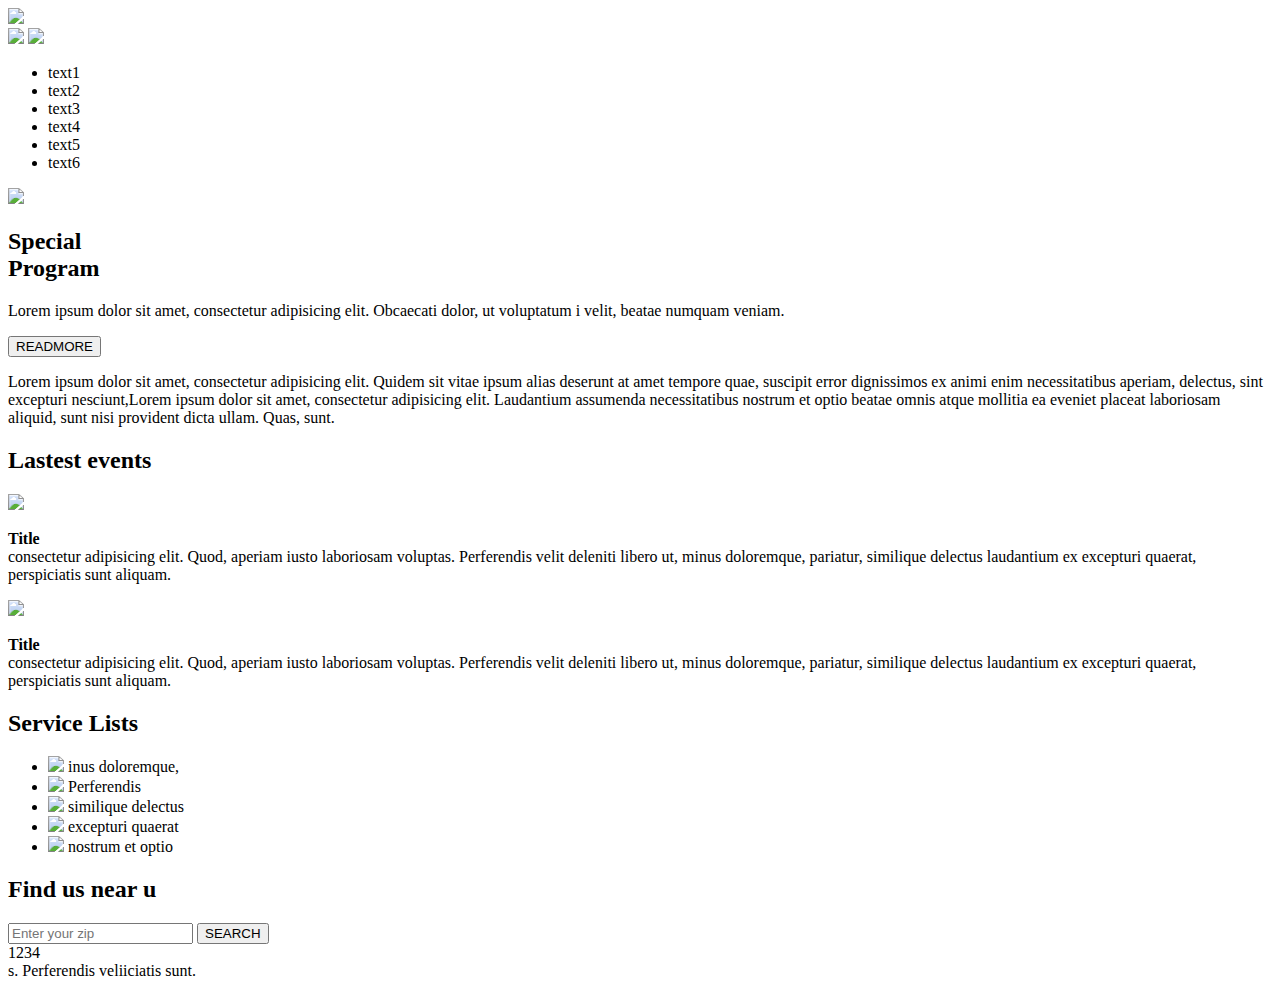
==== index.html @ f9a62d07 "Rename homework1.html to index.html" ====
<!DOCTYPE html>
<html lang="en">
<head>
	<meta charset="UTF-8">
	<title>Document</title>
	<link rel="stylesheet" type="text/css" href="css/style.css">
</head>
<body>
	<div class="wrap">
		<div class="header">
			<div class="logo">
				<a href="http://www.google.com"><img src="images/logo.png"></a>
			</div>

			<div class="small_logo">
				<a href="https://twitter.com"><img src="images/dot_facebook.png"></a>
				<a href="https://www.facebook.com/"><img src="images/dot_tweet.png"></a>
			</div>

			<div class="text">
				<ul>
					<li>text1</li>
					<li>text2</li>
					<li>text3</li>
					<li>text4</li>
					<li>text5</li>
					<li>text6</li>
				</ul>
			</div>
			
			
		</div>
		<div class="content1">
			<img src="images/slider-1.png">
		</div>
		<div class="content2">
			<h2 class="h2_1">Special<br/>Program</h2>
			<p class="p1">Lorem ipsum dolor sit amet, consectetur adipisicing elit. Obcaecati dolor, ut voluptatum i velit, beatae numquam veniam.</p>
			<button class="bt">READMORE</button>
			</div>
		<div class="clear"></div>
		<div class="content3">
			<p>
				Lorem ipsum dolor sit amet, consectetur adipisicing elit. Quidem sit <span>vitae ipsum</span> alias deserunt at amet tempore quae, suscipit error dignissimos ex animi enim necessitatibus aperiam, delectus, sint <span>excepturi</span> nesciunt,Lorem ipsum dolor sit amet, consectetur adipisicing elit. Laudantium assumenda necessitatibus nostrum et optio beatae omnis atque mollitia ea eveniet placeat laboriosam aliquid, sunt nisi provident dicta ullam. Quas, sunt.
			</p>
		</div>
		<div class="content4">
			<div class="leftblock">
				<h2><span>Lastest</span>  events</h2>
					<div class="lfb1">
						<img src="images/page1-img1.jpg">
							<div class="lfb1_1">
								<p class="p2">
									<b>Title</b><br/> consectetur adipisicing elit. Quod, aperiam iusto laboriosam voluptas. Perferendis velit deleniti libero ut, minus doloremque, pariatur, similique delectus laudantium ex excepturi quaerat, perspiciatis sunt aliquam.
								</p>
							</div>
							
						</div>
					<div class="lfb2">
						<img src="images/page1-img2.jpg">
							<div class="lfb2_1">
								<p class="p2">
									<b>Title</b><br/> consectetur adipisicing elit. Quod, aperiam iusto laboriosam voluptas. Perferendis velit deleniti libero ut, minus doloremque, pariatur, similique delectus laudantium ex excepturi quaerat, perspiciatis sunt aliquam.	
								</p>
							</div>
					</div>
				</div>
				<div class="rightblock">
					<div class="rb1">
						<h2><span>Service </span>Lists </h2>
							<ul>
								<li><img src="images/icon_03.png">  inus doloremque,</li>
								<li><img src="images/icon_03.png">  Perferendis</li>
								<li><img src="images/icon_03.png">  similique delectus</li>
								<li><img src="images/icon_03.png">  excepturi quaerat</li>
								<li><img src="images/icon_03.png">  nostrum et optio</li>
							</ul>
					</div>
					<div class="rb2"></div>
						<h2><span>Find us</span> near u</h2>
						<input type="text"  class="input" placeholder="Enter your zip">
						<button class="search">SEARCH</button>
				</div>
		
		<div class="clear"></div>
		
		<div class="footer">
			1234<br/>
			<span>s. Perferendis veli</span>iciatis sunt.
		</div>
	</div>
</body>
</html>
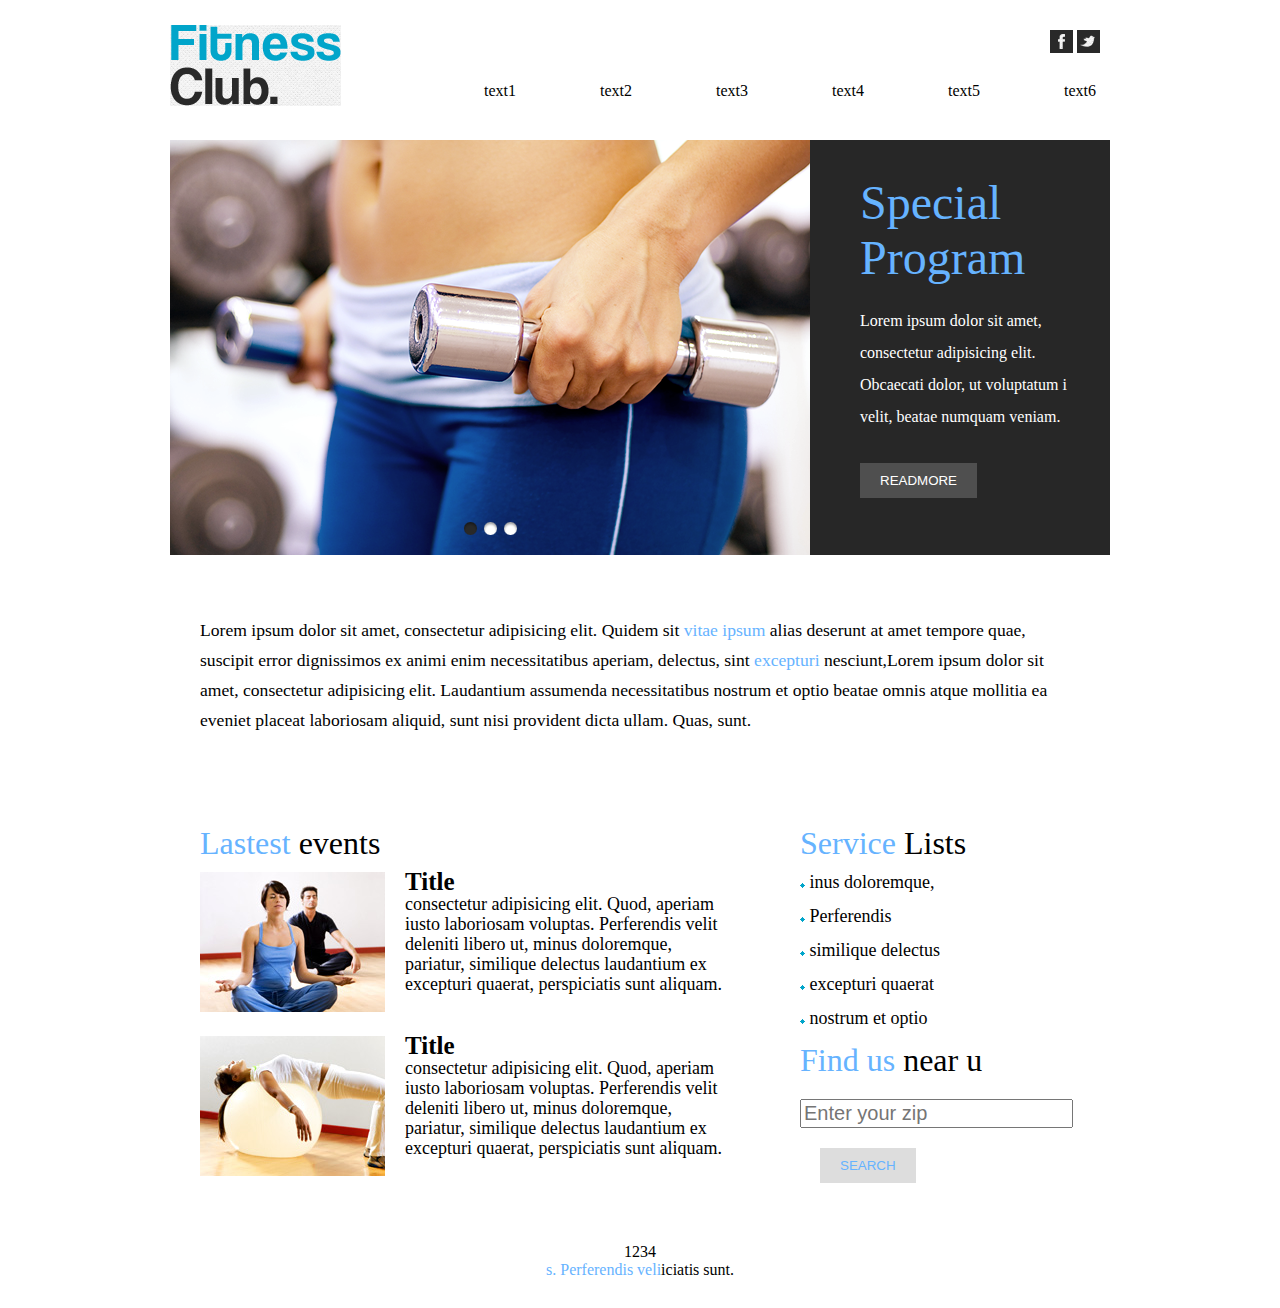
==== commit 083cd936: "Update index.html" ====
--- a/index.html
+++ b/index.html
@@ -82,8 +82,8 @@
 						<button class="search">SEARCH</button>
 				</div>
 		
-		<div class="clear"></div>
-		
+			<div class="clear"></div>
+		</div>
 		<div class="footer">
 			1234<br/>
 			<span>s. Perferendis veli</span>iciatis sunt.
--- a/css/style.css
+++ b/css/style.css
@@ -0,0 +1,199 @@
+html, body, div, span, applet, object, iframe,
+h1, h2, h3, h4, h5, h6, p, blockquote, pre,
+a, abbr, acronym, address, big, cite, code,
+del, dfn, em, img, ins, kbd, q, s, samp,
+small, strike, strong, sub, sup, tt, var,
+b, u, i, center,
+dl, dt, dd, ol, ul, li,
+fieldset, form, label, legend,
+table, caption, tbody, tfoot, thead, tr, th, td,
+article, aside, canvas, details, embed, 
+figure, figcaption, footer, header, hgroup, 
+menu, nav, output, ruby, section, summary,
+time, mark, audio, video {
+  margin: 0;
+  padding: 0;
+  border: 0;
+  font-size: 100%;
+  font: inherit;
+  vertical-align: baseline;
+}
+
+
+
+.wrap{
+	width:940px;
+	margin: 0 auto  ;
+}
+
+.header{
+	width: 940px;
+	height: 100px;
+	margin-top: 20px;
+	margin-bottom: 20px;
+}
+
+.logo{
+	float:left;
+	margin-top:5px;
+}	
+
+.small_logo{
+	width: 50px;
+	float:right;
+	padding: 10px;
+}
+
+.text{
+	text-align: right;
+	float: left;
+	width: 755px;
+	height: 30px;
+	padding-top:15px;
+}
+
+.text li{
+	display: inline;
+	padding-left:80px;
+}
+
+.content1{
+	height: 415px;
+	width:640px;
+	float: left;
+} 
+
+.content2{
+	background: #272727;
+	width: 300px;
+	float: left;
+	height: 415px;
+} 
+
+.h2_1{
+	font-size: 48px;
+	color: #66B3FF;
+	padding-left: 50px;
+	padding-top: 35px;
+	padding-right: 50px;
+	padding-bottom: 20px;
+}
+
+.p1{
+	color:#fff;
+	padding-left:50px;
+	padding-right: 20px;
+	padding-bottom: 30px;
+	line-height: 200%;
+
+}
+
+.bt{
+	color:#fff;
+	background: #4F4F4F;
+	padding-top: 10px;
+	padding-right: 20px;
+	padding-bottom: 10px;
+	padding-left: 20px;
+	margin-left: 50px;
+	border: none;
+	text-align: center;
+}
+
+.clear{
+	clear: both;
+}
+
+.content3{
+	margin-top: 30px;
+	background: #fff;
+	padding: 30px;
+	line-height: 30px;
+	font-size: 110%;
+	margin-bottom:30px; 
+} 
+
+span{
+	color: #66B3FF;
+}
+
+
+.content4 h2{
+	font-size: 32px;
+	margin-bottom:10px; 
+} 
+
+.leftblock{
+	width: 540px;
+	height: 300px;
+	padding: 30px;
+	float: left;
+}
+
+.rightblock{
+	width: 210px;
+	padding: 30px;
+	float: left;
+}
+
+.lfb1{
+	float:left;
+	margin-bottom: 20px
+}
+
+b{
+	font-weight: bold;
+	font-size:25px; 
+}
+
+.lfb1_1{
+	float: right;
+	width: 320px;
+	margin-left: 20px;
+}
+
+.p2{
+	font-size:18px;
+	line-height: 20px; 
+}
+
+.lfb2{
+	float:left;
+}
+
+.lfb2_1{
+	float: right;
+	width: 320px;
+	margin-left: 20px;
+}
+
+.rb1 li{
+	margin-bottom: 13px;
+	list-style-type: none;
+	font-size: 18px;
+}
+
+.input{
+	font-size: 20px;
+	margin-top: 10px;
+	margin-bottom: 20px;
+}
+
+.search{
+	color:#66B3FF;
+	background: #DDDDDD;
+	padding-top: 10px;
+	padding-right: 20px;
+	padding-bottom: 10px;
+	padding-left: 20px;
+	margin-left: 20px;
+	border: none;
+	text-align: center;
+}
+
+.footer{
+	background: #fff;
+	padding:30px;
+	text-align: center;
+	height: 35px;
+}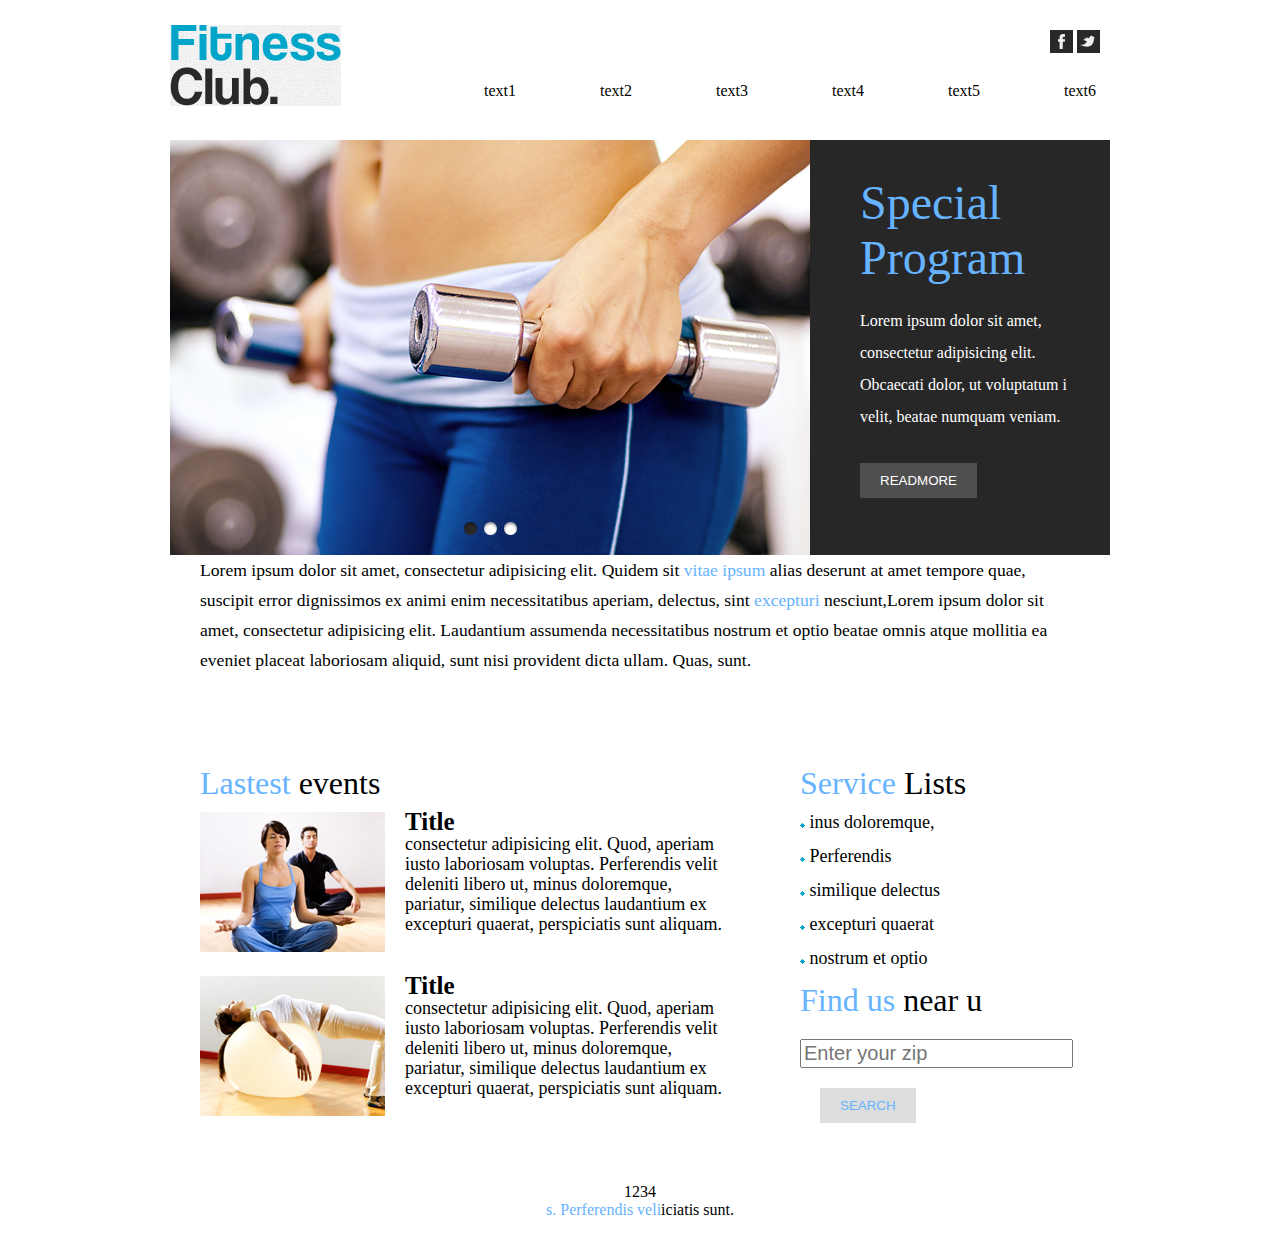
==== commit e646d4a9: "Update index.html" ====
--- a/index.html
+++ b/index.html
@@ -37,8 +37,9 @@
 			<h2 class="h2_1">Special<br/>Program</h2>
 			<p class="p1">Lorem ipsum dolor sit amet, consectetur adipisicing elit. Obcaecati dolor, ut voluptatum i velit, beatae numquam veniam.</p>
 			<button class="bt">READMORE</button>
-			</div>
-		<div class="clear"></div>
+			<div class="clear"></div>
+		</div>
+		
 		<div class="content3">
 			<p>
 				Lorem ipsum dolor sit amet, consectetur adipisicing elit. Quidem sit <span>vitae ipsum</span> alias deserunt at amet tempore quae, suscipit error dignissimos ex animi enim necessitatibus aperiam, delectus, sint <span>excepturi</span> nesciunt,Lorem ipsum dolor sit amet, consectetur adipisicing elit. Laudantium assumenda necessitatibus nostrum et optio beatae omnis atque mollitia ea eveniet placeat laboriosam aliquid, sunt nisi provident dicta ullam. Quas, sunt.
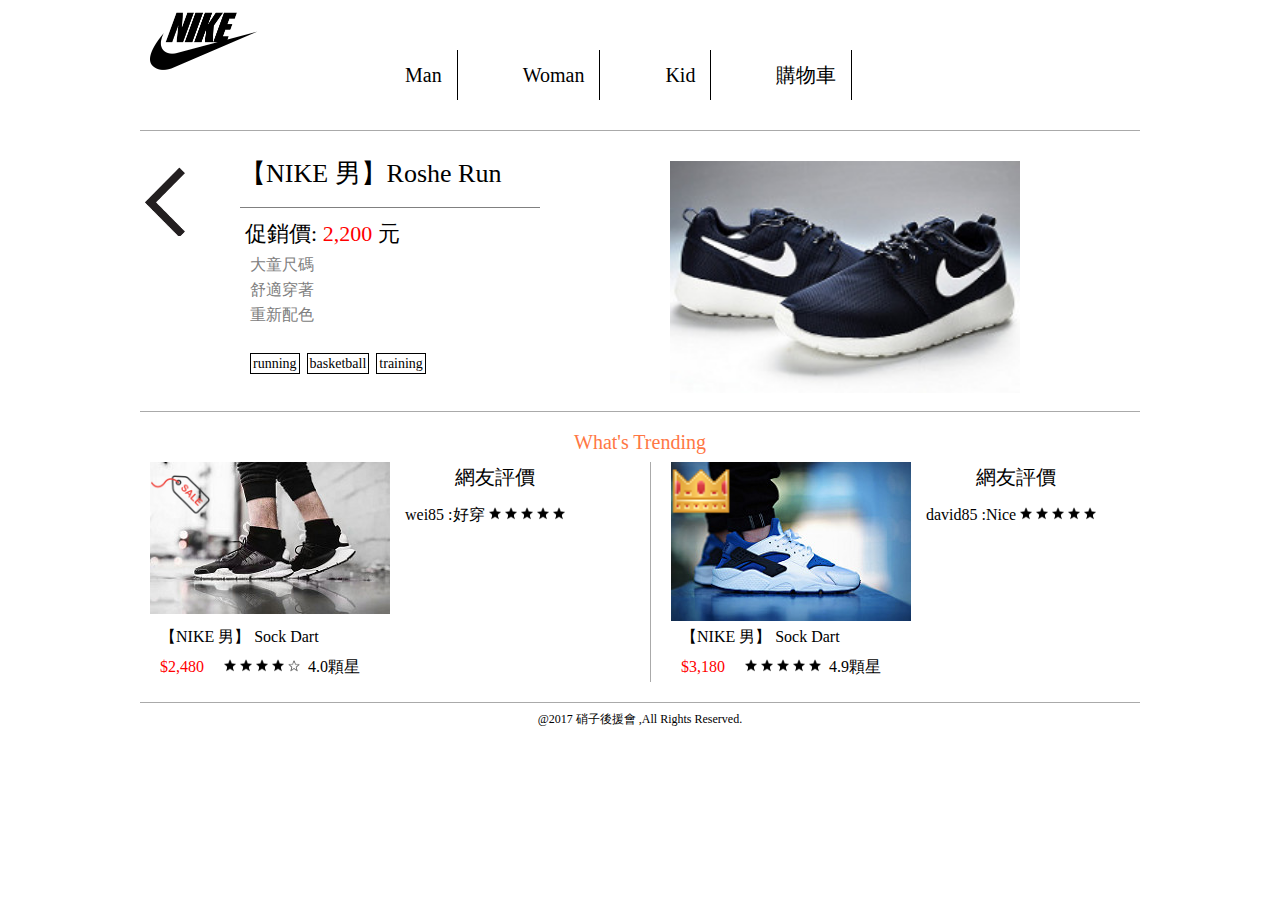
==== commit 66328425: "Rename page2.html to index.html" ====
--- a/index.html
+++ b/index.html
@@ -1,93 +1,122 @@
 <!DOCTYPE html>
-<html lang="en">
+<html>
 <head>
-	<meta charset="UTF-8">
-	<title>Document</title>
-	<link rel="stylesheet" type="text/css" href="css/style.css">
+	<title>商品細項</title>
+	<link rel="stylesheet" href="page2.css">
 </head>
 <body>
 	<div class="wrap">
-		<div class="header">
-			<div class="logo">
-				<a href="http://www.google.com"><img src="images/logo.png"></a>
-			</div>
-
-			<div class="small_logo">
-				<a href="https://twitter.com"><img src="images/dot_facebook.png"></a>
-				<a href="https://www.facebook.com/"><img src="images/dot_tweet.png"></a>
-			</div>
-
-			<div class="text">
-				<ul>
-					<li>text1</li>
-					<li>text2</li>
-					<li>text3</li>
-					<li>text4</li>
-					<li>text5</li>
-					<li>text6</li>
-				</ul>
-			</div>
-			
-			
+		<div class=header>
+			<a href="#"><img class="logo" src="nike.png">	</a>
+				<div class="header_center">
+					<ul class="menu">
+						<li><a href="#">Man</a></li>
+						<li><a href="#">Woman</a></li>
+						<li><a href="#">Kid</a></li>
+						<li><a href="#">購物車</a></li>
+					</ul>
+				</div>
 		</div>
 		<div class="content1">
-			<img src="images/slider-1.png">
+			<div class="back">
+				<a href="#"><img src="left.png" alt=""></a>
+			</div>
+			<div class="item">
+				<div class="item_title">
+					<p>【NIKE 男】Roshe Run</p>
+				</div>
+				<div class="item_description">
+					<p>促銷價: <span>2,200</span> 元</p>
+					<ul>
+						<li>大童尺碼</li>
+						<li>舒適穿著</li>
+						<li>重新配色</li>
+					</ul>
+				</div>
+				<div class="tag">
+					<span><a href="#">running</a></span>
+					<span><a href="#">basketball</a></span>
+					<span><a href="#">training</a></span>
+				</div>
+			</div>
+			<div class="item_img">
+				<img src="item_img.jpg" alt="">
+			</div>
 		</div>
 		<div class="content2">
-			<h2 class="h2_1">Special<br/>Program</h2>
-			<p class="p1">Lorem ipsum dolor sit amet, consectetur adipisicing elit. Obcaecati dolor, ut voluptatum i velit, beatae numquam veniam.</p>
-			<button class="bt">READMORE</button>
-			<div class="clear"></div>
-		</div>
-		
-		<div class="content3">
-			<p>
-				Lorem ipsum dolor sit amet, consectetur adipisicing elit. Quidem sit <span>vitae ipsum</span> alias deserunt at amet tempore quae, suscipit error dignissimos ex animi enim necessitatibus aperiam, delectus, sint <span>excepturi</span> nesciunt,Lorem ipsum dolor sit amet, consectetur adipisicing elit. Laudantium assumenda necessitatibus nostrum et optio beatae omnis atque mollitia ea eveniet placeat laboriosam aliquid, sunt nisi provident dicta ullam. Quas, sunt.
-			</p>
-		</div>
-		<div class="content4">
-			<div class="leftblock">
-				<h2><span>Lastest</span>  events</h2>
-					<div class="lfb1">
-						<img src="images/page1-img1.jpg">
-							<div class="lfb1_1">
-								<p class="p2">
-									<b>Title</b><br/> consectetur adipisicing elit. Quod, aperiam iusto laboriosam voluptas. Perferendis velit deleniti libero ut, minus doloremque, pariatur, similique delectus laudantium ex excepturi quaerat, perspiciatis sunt aliquam.
-								</p>
-							</div>
-							
-						</div>
-					<div class="lfb2">
-						<img src="images/page1-img2.jpg">
-							<div class="lfb2_1">
-								<p class="p2">
-									<b>Title</b><br/> consectetur adipisicing elit. Quod, aperiam iusto laboriosam voluptas. Perferendis velit deleniti libero ut, minus doloremque, pariatur, similique delectus laudantium ex excepturi quaerat, perspiciatis sunt aliquam.	
-								</p>
-							</div>
+			<div class="title">
+				<p>What's Trending</p>
+			</div>
+			<div class="block1">
+				<div class="block_item">	
+					<div class="block_item_img">
+						<img class="img1" src="nike_sock.jpg" alt="">
+						<img class="img2" src="discount.png" alt="">
+					</div>
+					<div class="block_item_description">
+						<span class="title">
+							【NIKE 男】 Sock Dart
+						</span><br/>
+						<span class="price">$2,480 &nbsp &nbsp</span>
+						<span class="star">
+							<img src="starfull.png" alt="">
+							<img src="starfull.png" alt="">
+							<img src="starfull.png" alt="">
+							<img src="starfull.png" alt="">
+							<img src="starempty.png" alt="">
+							&nbsp4.0顆星
+						</span>
 					</div>
 				</div>
-				<div class="rightblock">
-					<div class="rb1">
-						<h2><span>Service </span>Lists </h2>
-							<ul>
-								<li><img src="images/icon_03.png">  inus doloremque,</li>
-								<li><img src="images/icon_03.png">  Perferendis</li>
-								<li><img src="images/icon_03.png">  similique delectus</li>
-								<li><img src="images/icon_03.png">  excepturi quaerat</li>
-								<li><img src="images/icon_03.png">  nostrum et optio</li>
-							</ul>
+				
+				<div class="block_evalution">
+					<p>網友評價</p>
+					<span>wei85&nbsp:好穿
+						<img src="starfull.png" alt="">
+						<img src="starfull.png" alt="">
+						<img src="starfull.png" alt="">
+						<img src="starfull.png" alt="">
+						<img src="starfull.png" alt="">
+					</span>
+				</div>
+			</div>
+			<div class="block2">
+				<div class="block_item">
+					<div class="block_item_img">
+						<img class="img1" src="nike_air.jpg" alt="">
+						<img class="img2" src="gold.png" alt="">
 					</div>
-					<div class="rb2"></div>
-						<h2><span>Find us</span> near u</h2>
-						<input type="text"  class="input" placeholder="Enter your zip">
-						<button class="search">SEARCH</button>
+					<div class="block_item_description">
+						<span class="title">
+							【NIKE 男】 Sock Dart
+						</span><br/>
+						<span class="price">$3,180 &nbsp &nbsp</span>
+						<span class="star">
+							<img src="starfull.png" alt="">
+							<img src="starfull.png" alt="">
+							<img src="starfull.png" alt="">
+							<img src="starfull.png" alt="">
+							<img src="starfull.png" alt="">
+							&nbsp4.9顆星
+						</span>
+					</div>
 				</div>
-		
-			<div class="clear"></div>
+				<div class="block_evalution">
+				<p>網友評價</p>
+					<span>david85&nbsp:Nice
+						<img src="starfull.png" alt="">
+						<img src="starfull.png" alt="">
+						<img src="starfull.png" alt="">
+						<img src="starfull.png" alt="">
+						<img src="starfull.png" alt="">
+					</span>
+			</div>
+				</div>
+			
+			</div>
 		</div>
 		<div class="footer">
-			1234<br/>
-			<span>s. Perferendis veli</span>iciatis sunt.
+			<p>@2017  硝子後援會  ,All Rights Reserved.</p>
 		</div>
 	</div>
 </body>
--- a/page2.css
+++ b/page2.css
@@ -0,0 +1,273 @@
+html, body, div, span, applet, object, iframe,
+h1, h2, h3, h4, h5, h6, p, blockquote, pre,
+a, abbr, acronym, address, big, cite, code,
+del, dfn, em, img, ins, kbd, q, s, samp,
+small, strike, strong, sub, sup, tt, var,
+b, u, i, center,
+dl, dt, dd, ol, ul, li,
+fieldset, form, label, legend,
+table, caption, tbody, tfoot, thead, tr, th, td,
+article, aside, canvas, details, embed, 
+figure, figcaption, footer, header, hgroup, 
+menu, nav, output, ruby, section, summary,
+time, mark, audio, video {
+	margin: 0;
+	padding: 0;
+	border: 0;
+	font-size: 100%;
+	font: inherit;
+	vertical-align: baseline;
+}
+/* HTML5 display-role reset for older browsers */
+article, aside, details, figcaption, figure, 
+footer, header, hgroup, menu, nav, section {
+	display: block;
+}
+body {
+	line-height: 1;
+}
+ol, ul {
+	list-style: none;
+}
+blockquote, q {
+	quotes: none;
+}
+blockquote:before, blockquote:after,
+q:before, q:after {
+	content: '';
+	content: none;
+}
+table {
+	border-collapse: collapse;
+	border-spacing: 0;
+}
+
+.wrap{
+	width:1000px;
+	margin:0 auto;
+	font-family: Microsoft JhengHei;
+}
+
+.header{
+	height:100px;
+	/*background: red;*/
+}
+
+.logo{
+	height: 60px;
+	padding:10px;
+	float:left;
+}
+
+.header_center{
+	width:600px;
+	margin-left: 200px;
+}
+
+.header li{
+	float:left;
+	margin-top: 50px;
+	margin-left: 50px;
+}
+
+.header li a{
+	font-size:20px;
+	/*background: blue;*/
+	padding:15px;
+	text-decoration: none;
+	color:black;
+	display: block;
+	border-right: 1px solid black;
+}
+
+.header a:hover{
+	background: #DDDDDD;
+	color: #fff;
+}
+
+.content1{
+	margin-top:30px;
+	margin-bottom: 20px;
+	border-top:1px solid #AAAAAA;
+	height:280px;
+	border-bottom:1px solid #AAAAAA;
+}
+
+.back{
+	float: left;
+	width: 100px;
+	/*height: 400px;*/
+	margin-top:30px;
+}
+
+.back img{
+	padding:5px;
+	height: 70px;
+}
+
+.back img:hover{
+	background: #DDDDDD;
+}
+
+.item{
+	margin-top: 30px;
+	margin-bottom: 30px;
+	margin-right: 100px;
+	width: 300px;
+	float: left;
+}
+
+.item_title p{
+	font-style: bold;
+	padding-bottom: 20px;
+	font-size: 26px; 
+	border-bottom: 1px solid gray;
+}
+
+.item_description{
+	margin-top:10px;
+}
+
+.item_description p{
+	 font-size: 22px;
+	 padding: 5px;
+}
+
+.item_description span{
+	color:red;
+}
+
+.item_description li{
+	padding-top: 5px;
+	line-height: 20px;
+	padding-left:10px;
+	color:gray;
+}
+
+.tag{
+	margin-top: 30px;
+	margin-left: 10px;
+}
+
+.tag span{
+	font-size: 14px;
+	border: 1px solid black;
+	padding:2px;
+	margin-right: 3px;
+}
+
+.tag a{
+	text-decoration: none;
+	color:black;
+}
+
+.tag span a:hover{
+	color:red;
+}
+
+.item_img{
+	float:left;
+	width:300px;
+	margin:30px;
+}
+
+.item_img img{
+	width:350px;
+}
+
+
+.content2{
+	height: 250px;
+	border-bottom: 1px solid #AAAAAA;
+	padding-bottom: 20px;
+}
+
+.content2 .title{
+		margin-bottom: 10px;
+}
+
+.content2 .title p{
+	text-align: center;
+	font-size:20px;
+	font-style: bold;
+	color:	#FF7744;
+}
+
+.content2 .block1{
+	margin-left:10px;
+	float: left;
+	width: 500px;
+	border-right: 1px solid #AAAAAA;
+}
+.content2 .block_item{
+	float: left;
+}
+
+.content2 .block_item_img{
+	height: 160px;
+	width: 240px;
+}
+
+.content2 .block_item .img1{
+	position: absolute;
+}
+
+
+
+.content2 .block_item .img2{
+	position: relative;
+	width: 60px;
+	
+}
+
+.block_item_description{
+	line-height: 30px;
+}
+.block_item_description .title{
+	padding:10px;
+}
+
+.block_item_description .price{
+	margin-left: 10px;
+	color: red;
+}
+
+.star img{
+	width: 12px;
+}
+
+
+.block_evalution{
+	float: left;
+	width: 200px;
+	padding: 5px;
+}
+
+.block_evalution p{
+	text-align: center;
+	font-size: 20px;
+	margin-bottom: 20px;
+}
+
+.block_evalution span{
+	padding: 10px;
+}
+.block_evalution img{
+	width: 12px;
+}
+
+.block2{
+	float:left;
+	margin-left: 20px;	
+}
+
+.footer{
+	padding: 10px;
+
+}
+
+.footer p{
+	text-align:center;
+	font-size: 12px;
+	font-family: Garamond;
+}